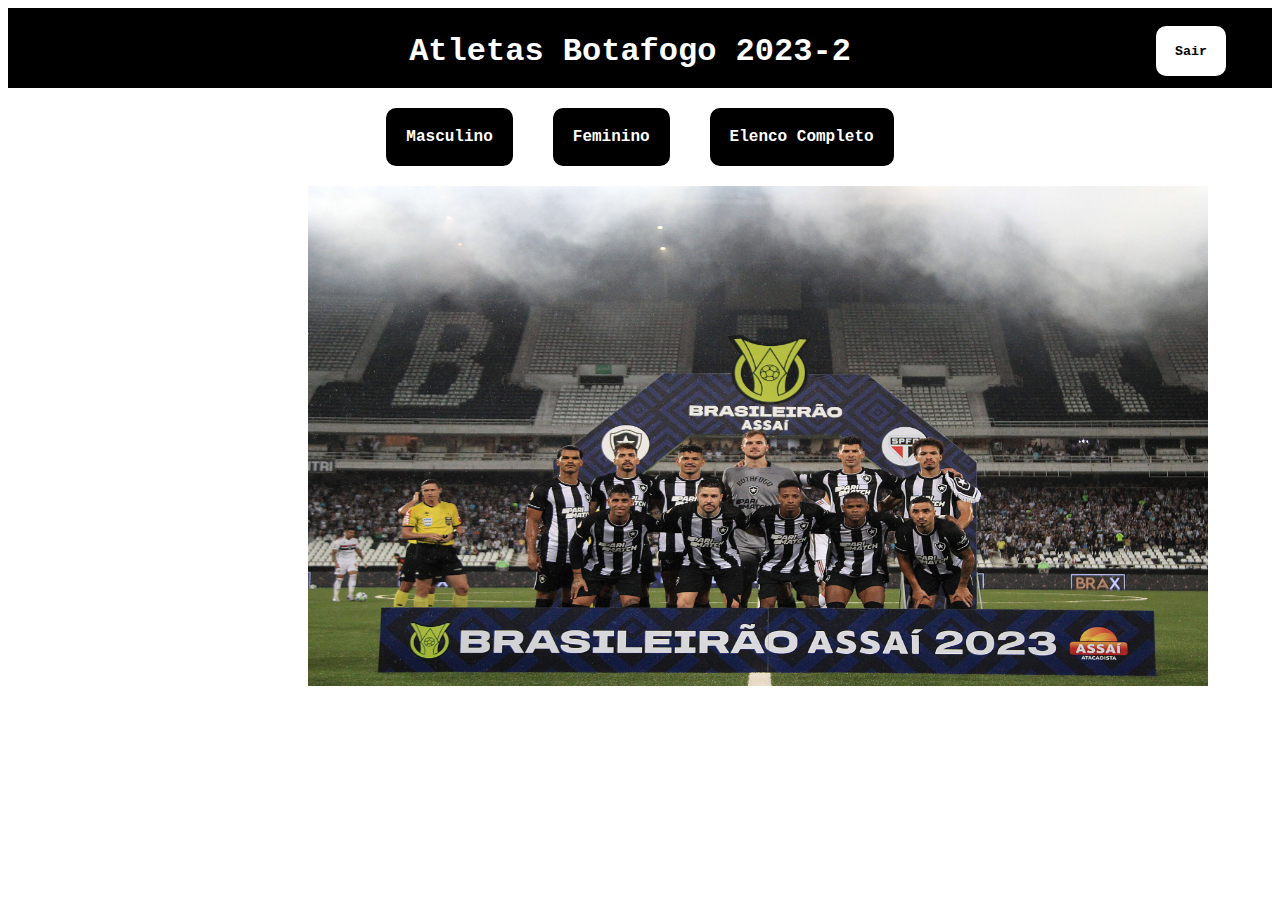
==== index_2.html @ bd35ca4e "Botafogo" ====
<!DOCTYPE html>
<html lang="en">
<head>
    <meta charset="UTF-8">
    <meta http-equiv="X-UA-Compatible" content="IE=edge">
    <meta name="viewport" content="width=device-width, initial-scale=1.0">
    <title> Bibi Sucos2</title>
    <link rel="stylesheet" href="styles2.css">

</head>
<body>
    <div class="seletordeelencos">
        <header>
            <h1>Atletas Botafogo 2023-2</h1>
            <button id="sair">Sair</button>
        </header>
        
        <div id="generos">
            <button id="masculino">Masculino</button>
            <button id="feminino">Feminino</button>
            <button id="all">Elenco Completo</button>

            <select id="escolher"  onchange="redirecionarPagina()">
                <option hidden selected disabled>Escolha seu elenco</option>
                <option value="masculino">Masculino</option>
                <option value="feminino">Feminino</option>
                <option value="all">Elenco Completo</option>
            </select>
        </div>
        <img src="time.jpg" alt="time">

        <script>
            function redirecionarPagina() {
                var escolha = document.getElementById("escolha").value;
        
                // Verificar a opção selecionada e redirecionar para a página correspondente
                if (escolha === "masculino") {
                    window.location.href = "index_masc.html";
                } else if (escolha === "feminino") {
                    window.location.href = "index_fem.html";
                } else if (escolha === "all") {
                    window.location.href = "index_all.html";
                }
            }
        </script>

        <script>
            document.getElementById('sair').addEventListener('click', function(){
                window.location.href = 'index.html';
            });
        </script>
        <script>
            document.getElementById('masculino').addEventListener('click', function(){
                window.location.href = 'index_masc.html';
            });

            document.getElementById('feminino').addEventListener('click', function(){
                window.location.href = 'index_fem.html';
            });

            document.getElementById('all').addEventListener('click', function(){
                window.location.href = 'index_all.html';
            });
        </script>

    </div>

    <div id="container-jogadores"></div>

    
</body>
</html>
---- styles2.css ----
header{
    background-color: black;
    padding: 0.5em 1em;
    position: relative;
    display: flex;
    flex-direction: row;
}

button{
    background-color: white;
    border: none;
    color: black;
    text-align: center;
    text-decoration: none;
    padding: 0.5em 1em;
    cursor: pointer;
}

img{
    margin-left: 300px;
    height: 500px;
    width: 900px;
}

h1{
    font-family: 'Courier New', Courier, monospace;
    color: white;
    flex-grow: 1;
    margin-top: 17px;
    margin-left: 80px;
    margin-bottom: 10px;
    text-align: center;
}

#generos{
    display: flex;
    justify-content: center;
    align-items: center;
}

#sair{
    font-family: 'Courier New', Courier, monospace;
    font-weight: bold;
    background-color: white; /* Cor de fundo */
    color: black; /* Cor do texto */
    margin-top: 10px;
    margin-right: 30px;
    border-radius: 10px;
    height: 50px;
    padding: 0.5em 1em;
    cursor: pointer;
    width: 70px;
}

#sair:hover {
    background-color: rgb(116, 116, 116);
}

#generos button {
    font-family:'Courier New', Courier, monospace;
    background-color: black; /* Cor de fundo */
    color: #fff; /* Cor do texto */
    padding: 20px 20px; /* Espaçamento interno (top/bottom, left/right) */
    border: none;
    border-radius: 10px; /* Cantos arredondados */
    margin: 20px; /* Margem entre os botões */
    cursor: pointer;
    font-size: 16px; /* Tamanho da fonte */
    font-weight: bold; /* Peso da fonte */
}

#generos button:hover {
    background-color: rgb(116, 116, 116); /* Cor de fundo quando o botão é destacado */
}

@media only screen and (min-width: 768px)
{
    #generos select {
        display: none;
    }
}

@media only screen and (max-width: 768px) {
    #generos {
        display: block;
        width: 100%;
        margin-bottom: 10px;
        text-align: center; /* Centralizar o select */
    }

    header {
        flex-direction: column; /* Colocar os elementos em coluna em telas menores */
        align-items: stretch; /* Esticar os elementos na largura total */
        text-align: center; /* Centralizar o texto */
    }

    h1{
      display: flex;  
    }

    #sair {
        margin-right: 0; /* Remover a margem à direita em telas menores */
    }

    #generos button {
        display: none; /* Esconder botões em telas menores */
    }

    #generos select {
        display: inline-block; /* Exibir o select em telas menores */
        padding: 10px; /* Ajustar o espaçamento interno para telas menores */
        margin: 5px; /* Ajustar a margem para telas menores */
        border: 1px solid #ccc; /* Adicionar uma borda para melhorar a aparência */
        border-radius: 5px; /* Cantos arredondados */
    }
}
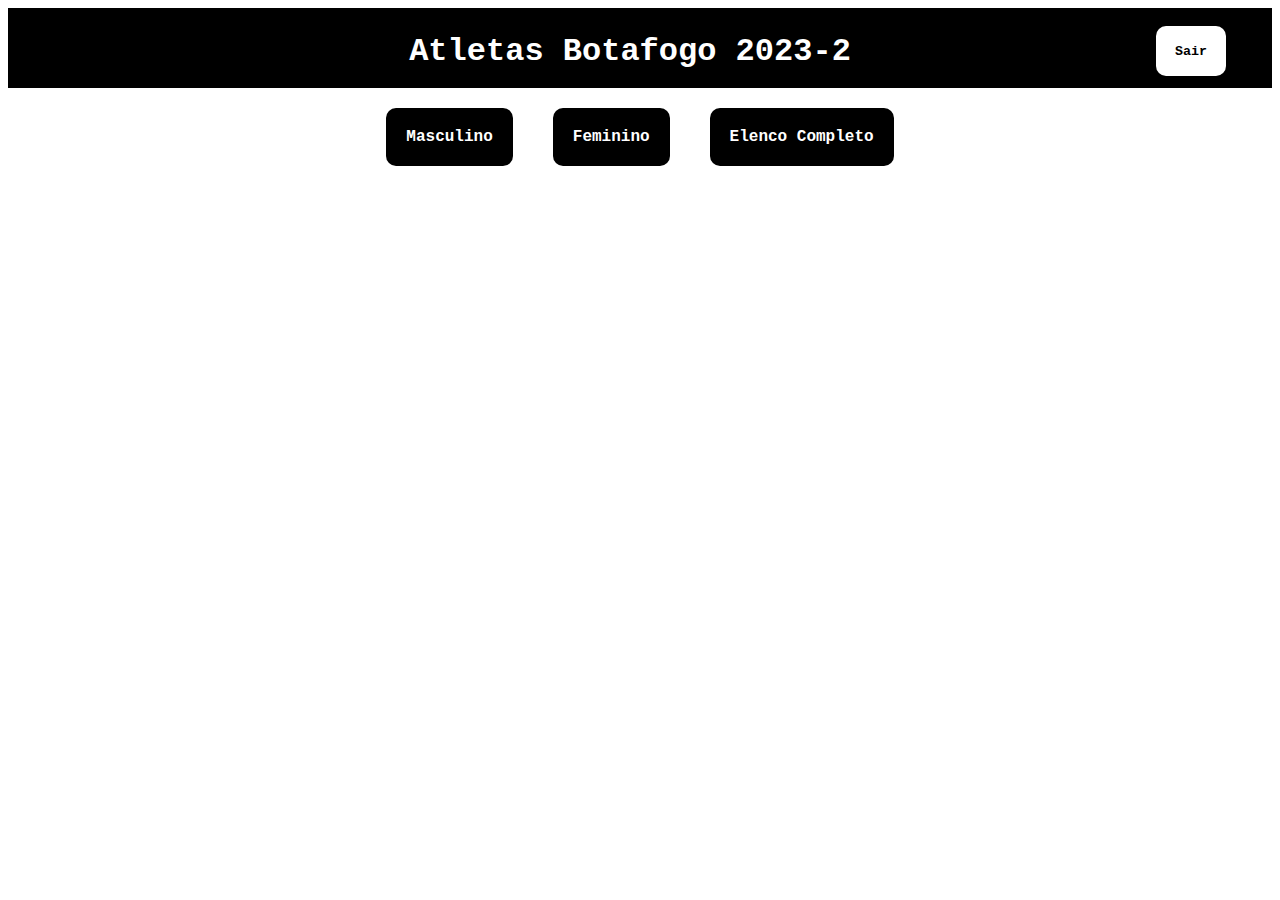
==== commit 2e9930fe: "Add files via upload" ====
--- a/index_2.html
+++ b/index_2.html
@@ -27,18 +27,17 @@
                 <option value="all">Elenco Completo</option>
             </select>
         </div>
-        <img src="time.jpg" alt="time">
 
         <script>
             function redirecionarPagina() {
-                var escolha = document.getElementById("escolha").value;
+                var escolher = document.getElementById("escolher").value;
         
                 // Verificar a opção selecionada e redirecionar para a página correspondente
-                if (escolha === "masculino") {
+                if (escolher === "masculino") {
                     window.location.href = "index_masc.html";
-                } else if (escolha === "feminino") {
+                } else if (escolher === "feminino") {
                     window.location.href = "index_fem.html";
-                } else if (escolha === "all") {
+                } else if (escolher === "all") {
                     window.location.href = "index_all.html";
                 }
             }
--- a/styles2.css
+++ b/styles2.css
@@ -14,12 +14,6 @@
     text-decoration: none;
     padding: 0.5em 1em;
     cursor: pointer;
-}
-
-img{
-    margin-left: 300px;
-    height: 500px;
-    width: 900px;
 }
 
 h1{
